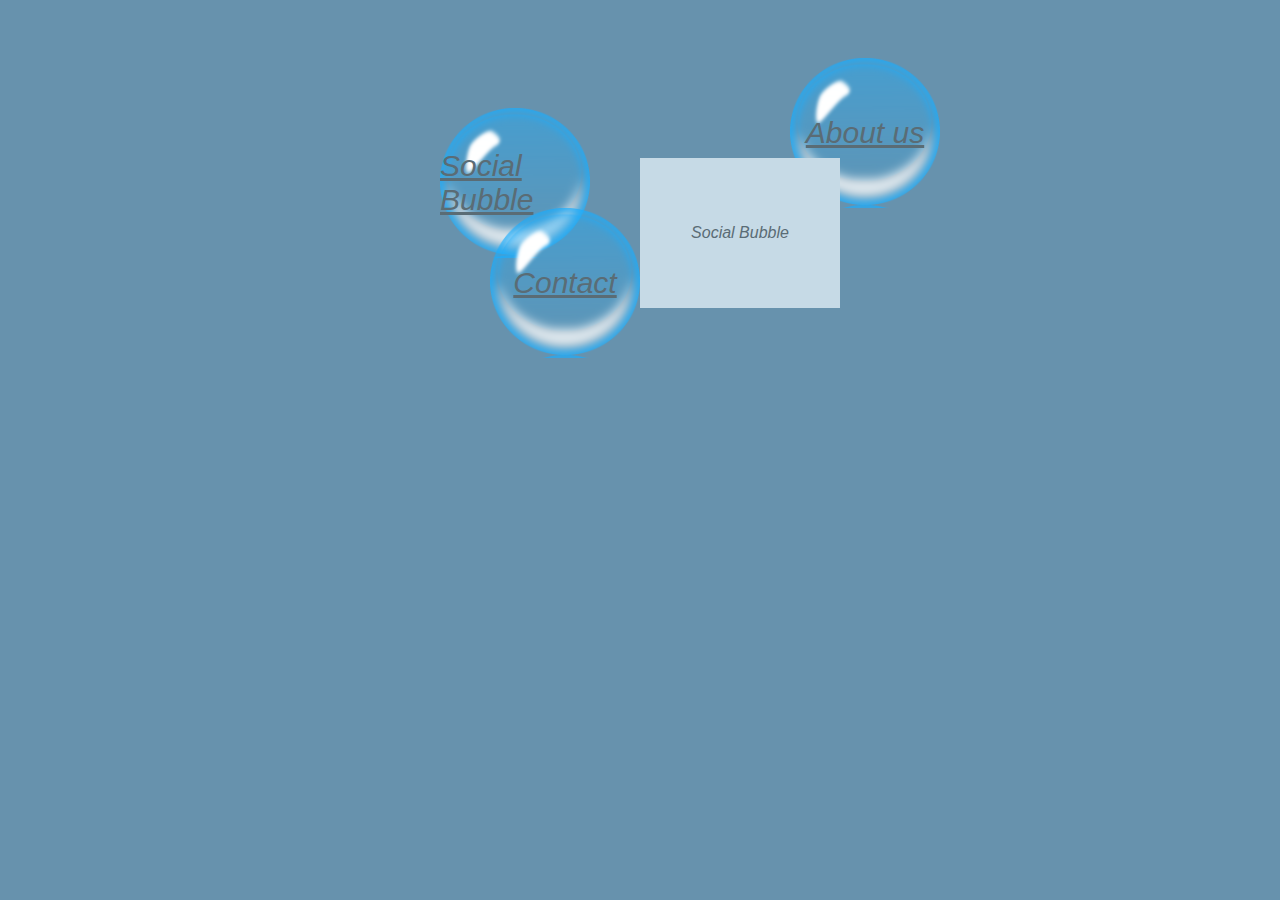
==== index.html @ 69c6d485 "centeren" ====
<!DOCTYPE html>
<html>

<head>
<title>Social Bubble</title>
  <link rel="ico" type="img/png" href="img/download.png">
	<meta charset="utf-8">
	<meta name="viewport" content="width=device-width, initial-scale=1">
	<title>replit</title>
	<link href="style.css" rel="stylesheet" type="text/css" />
</head>

<body>
  

 <div style="  position: relative;
    width: 500px;" >
    
  


	<a href="Info.html" class="bubble" style="top:100px;left:50px;">
	Social Bubble
	</a>
	<a href="Contact.html" class="bubble" style="top:200px;left:100px;">
		Contact
	</a>
	<a href="About.html" class="bubble" style="top:50px;left:400px;">
		About us
	</a>
	<div class="block">  Social Bubble </div>
 </div>
</body>

</html>
---- style.css ----
body {
  background-color:#6792AD;
display: flex;
justify-content: center;
}
.dot {
  height: 350px;
  width: 150px;
  background-color: white;
  border-radius: 50%;
  display: inline-block;
}
.wrapper{
  margin: auto;
  width: 90%;  
  border: 1px solid darkgreen;
  position: relative;
}
a.bubble {
  display:flex;/*CSS3*/
  align-items:center;/*Vertical align*/
  justify-content:center;/*horizontal align*/
  height: 150px;
  width: 150px;
  background-size: 150px;
  background-image: url(/img/bubble.png);
  font-size: 30px;
  position:absolute;
  font-family: Arial, Helvetica, sans-serif;
  font-style: italic; 
  color:#5a6c75; 
}
.block{
  display:flex;/*CSS3*/
  align-items:center;/*Vertical align*/
  justify-content:center;/*horizontal align*/
  border: 1px solidrgb(90, 120, 200);
  height: 150px;
  width: 200px;
  position: absolute;
  color:#5a6c75;
  background-color:#C6DAE6;
  top:150px;
  left:250px;
  font-family: Arial, Helvetica, sans-serif;
  font-style: italic;
}
li {
  display: inline;
  
  float: right;
}
ul {
  list-style-type: none;
  margin: 0;
  padding: 0;
  overflow: hidden;
  background-color: #333;
  
  font-style:montserat;
}

li {
  float: left;
}

li a {
  display: block;
  color: white;
  text-align: center;
  padding: 14px 16px;
  text-decoration: none;
}

li a:hover {
  background-color: #111;
}
https://unsplash.com/s/photos/bubbles-background
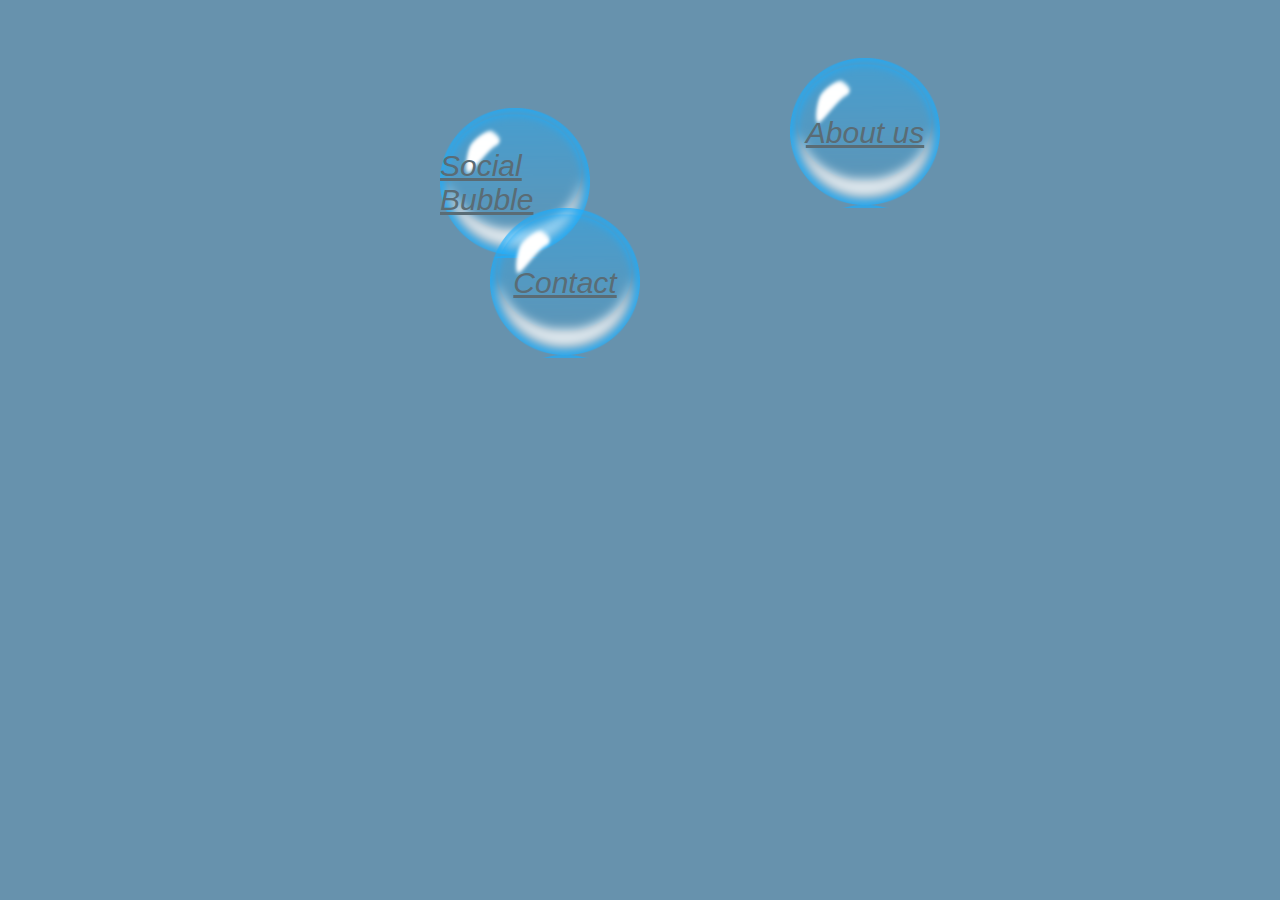
==== commit 1d3291d0: "social bubble in het midden weg gehaald" ====
--- a/index.html
+++ b/index.html
@@ -28,7 +28,7 @@
 	<a href="About.html" class="bubble" style="top:50px;left:400px;">
 		About us
 	</a>
-	<div class="block">  Social Bubble </div>
+
  </div>
 </body>
 
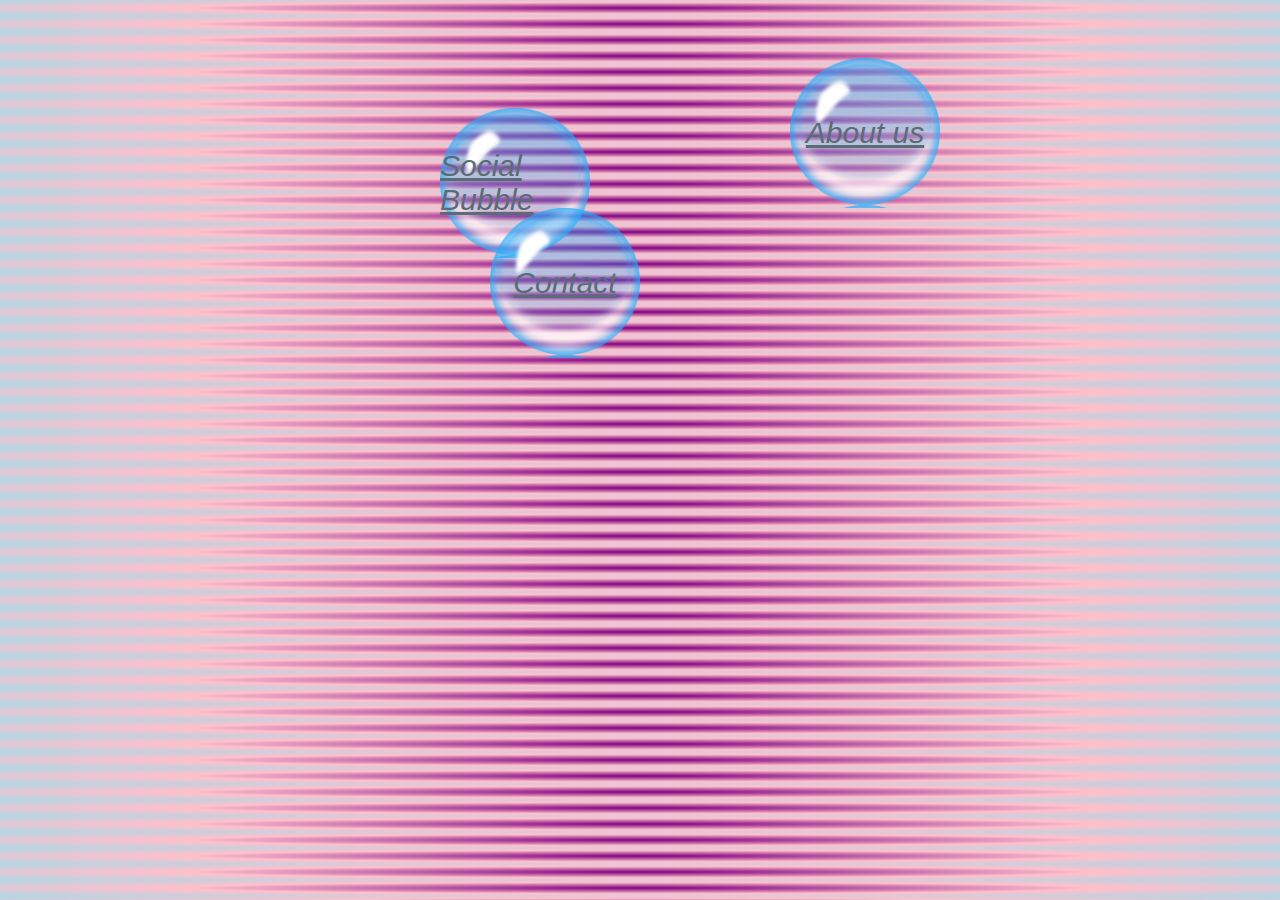
==== commit 0149d836: "background, display flex en begin met tekst erin gezet" ====
--- a/index.html
+++ b/index.html
@@ -3,31 +3,20 @@
 
 <head>
 <title>Social Bubble</title>
-  <link rel="ico" type="img/png" href="img/download.png">
+  
+  <link rel= "shortcut icon" type= "img/jpg" href= "img/download.jpg">
 	<meta charset="utf-8">
 	<meta name="viewport" content="width=device-width, initial-scale=1">
 	<title>replit</title>
 	<link href="style.css" rel="stylesheet" type="text/css" />
 </head>
+<body class="homepage">
 
-<body>
-  
-
- <div style="  position: relative;
-    width: 500px;" >
+ <div style="position: relative;width: 500px;">
     
-  
-
-
-	<a href="Info.html" class="bubble" style="top:100px;left:50px;">
-	Social Bubble
-	</a>
-	<a href="Contact.html" class="bubble" style="top:200px;left:100px;">
-		Contact
-	</a>
-	<a href="About.html" class="bubble" style="top:50px;left:400px;">
-		About us
-	</a>
+	<a href="Info.html" class="bubble bubble1">Social Bubble</a>
+	<a href="Contact.html" class="bubble bubble2">Contact</a>
+	<a href="About.html" class="bubble bubble3">About us</a>
 
  </div>
 </body>
--- a/style.css
+++ b/style.css
@@ -1,8 +1,12 @@
+body{
 
-body {
-  background-color:#6792AD;
-display: flex;
-justify-content: center;
+ background-image: radial-gradient(purple, pink , lightblue);
+
+}
+
+.homepage{
+  display: flex;
+  justify-content: center;
 }
 .dot {
   height: 350px;
@@ -31,6 +35,19 @@
   font-style: italic; 
   color:#5a6c75; 
 }
+.bubble1{
+  top:100px;
+  left:50px;
+}
+.bubble2{
+  top:200px;
+  left:100px;
+}
+.bubble3{
+  top:50px;
+  left:400px;
+}
+
 .block{
   display:flex;/*CSS3*/
   align-items:center;/*Vertical align*/
@@ -76,4 +93,7 @@
 li a:hover {
   background-color: #111;
 }
+.paars {
+  display: inline;
+}
 https://unsplash.com/s/photos/bubbles-background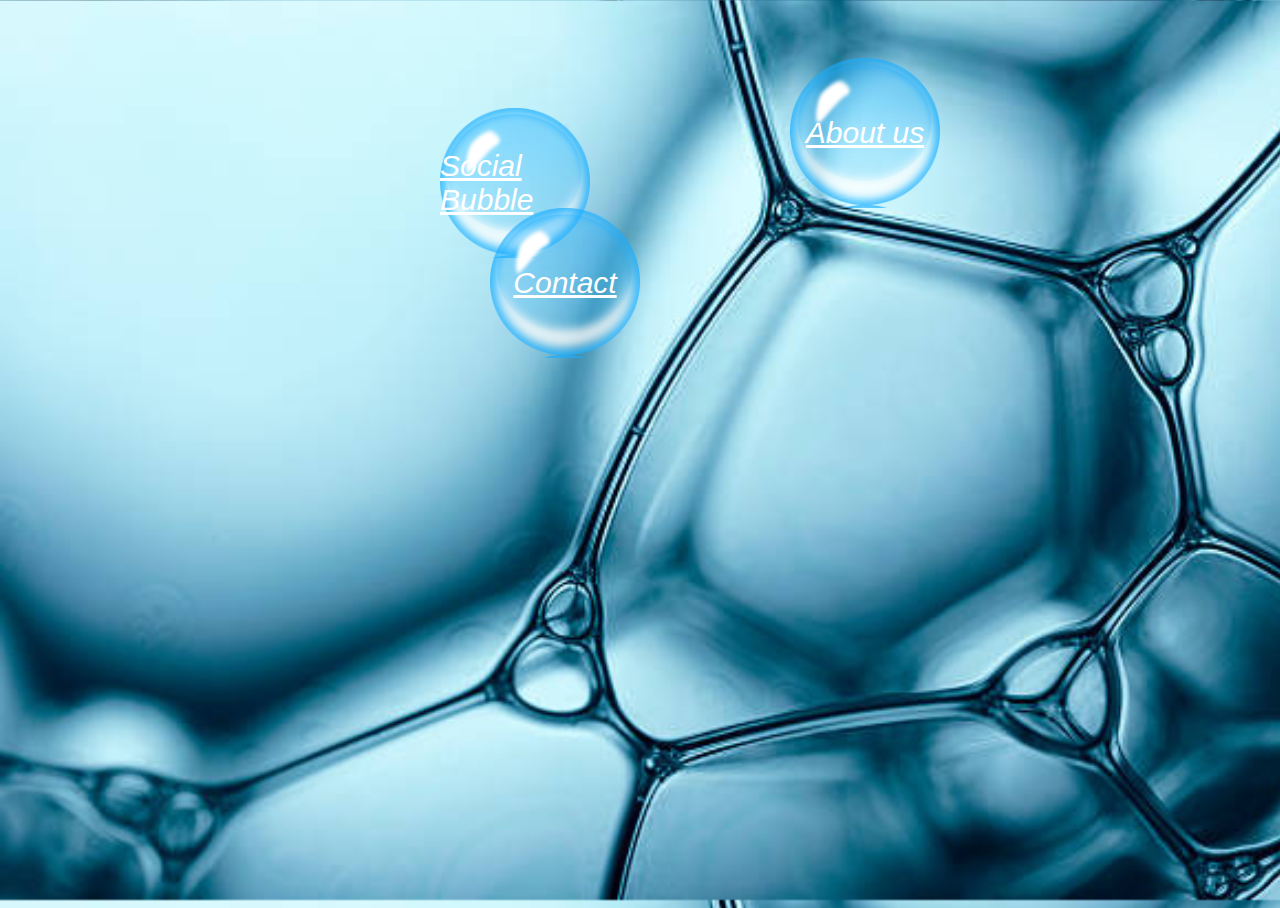
==== commit 11ccb5fc: "formulier gemaakt" ====
--- a/index.html
+++ b/index.html
@@ -1,24 +1,25 @@
 <!DOCTYPE html>
 <html>
+  <html style= "height:100%;"
 
 <head>
-<title>Social Bubble</title>
+  <title>Social Bubble</title>
   
-  <link rel= "shortcut icon" type= "img/jpg" href= "img/download.jpg">
-	<meta charset="utf-8">
-	<meta name="viewport" content="width=device-width, initial-scale=1">
-	<title>replit</title>
-	<link href="style.css" rel="stylesheet" type="text/css" />
+   <link rel= "shortcut icon" type= "img/jpg" href= "img/download.jpg">
+	  <meta charset="utf-8">
+	  <meta name="viewport" content="width=device-width, initial-scale=1">
+  	<title>replit</title>
+	 <link href="style.css" rel="stylesheet" type="text/css" />
 </head>
 <body class="homepage">
-
  <div style="position: relative;width: 500px;">
-    
+<nav>  
 	<a href="Info.html" class="bubble bubble1">Social Bubble</a>
 	<a href="Contact.html" class="bubble bubble2">Contact</a>
 	<a href="About.html" class="bubble bubble3">About us</a>
+</nav>
 
- </div>
 </body>
 
-</html>+</html>
+
--- a/style.css
+++ b/style.css
@@ -1,7 +1,8 @@
 body{
-
- background-image: radial-gradient(purple, pink , lightblue);
-
+  background-image: url("/img/background.jpg") ;
+  background-color: cadetblue;
+  height:100%;
+  background-size: cover;
 }
 
 .homepage{
@@ -33,7 +34,7 @@
   position:absolute;
   font-family: Arial, Helvetica, sans-serif;
   font-style: italic; 
-  color:#5a6c75; 
+  color: white; 
 }
 .bubble1{
   top:100px;
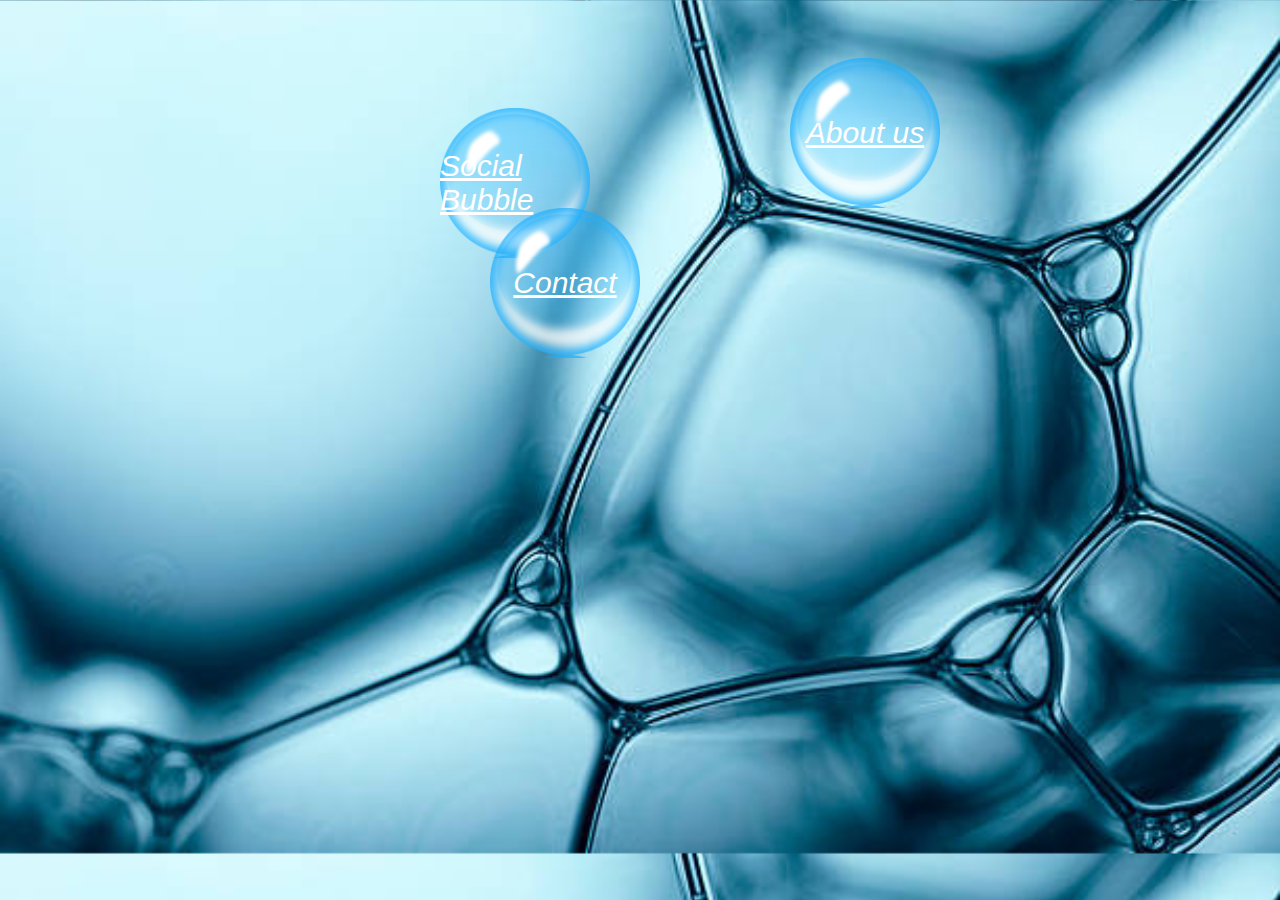
==== commit 89389e05: "media with gebruikt" ====
--- a/index.html
+++ b/index.html
@@ -1,24 +1,25 @@
 <!DOCTYPE html>
 <html>
-  <html style= "height:100%;"
 
 <head>
   <title>Social Bubble</title>
   
-   <link rel= "shortcut icon" type= "img/jpg" href= "img/download.jpg">
-	  <meta charset="utf-8">
-	  <meta name="viewport" content="width=device-width, initial-scale=1">
-  	<title>replit</title>
-	 <link href="style.css" rel="stylesheet" type="text/css" />
+   <link rel= "shortcut icon" type= "img/jpg" href="img/download.jpg">
+	   <meta charset="utf-8">
+	   <meta name="viewport" content="width=device-width, initial-scale=1">
+  <title>replit</title>
+	 <link href="style.css" rel="stylesheet" type="text/css"/>
 </head>
+
 <body class="homepage">
+
  <div style="position: relative;width: 500px;">
-<nav>  
-	<a href="Info.html" class="bubble bubble1">Social Bubble</a>
-	<a href="Contact.html" class="bubble bubble2">Contact</a>
-	<a href="About.html" class="bubble bubble3">About us</a>
-</nav>
-
+  <nav>  
+	  <a href="Info.html" class="bubble bubble1">Social Bubble</a>
+	  <a href="Contact.html" class="bubble bubble2">Contact</a>
+	  <a href="About.html" class="bubble bubble3">About us</a>
+  </nav>
+  
 </body>
 
 </html>
--- a/style.css
+++ b/style.css
@@ -3,6 +3,13 @@
   background-color: cadetblue;
   height:100%;
   background-size: cover;
+}
+h1{
+  color: sandybrown;
+}
+
+p{
+  color: white;
 }
 
 .homepage{
@@ -49,6 +56,13 @@
   left:400px;
 }
 
+@media (max-width: 600px){
+  .bubble3{
+    top:50px;
+    left:240px;
+  } 
+}
+
 .block{
   display:flex;/*CSS3*/
   align-items:center;/*Vertical align*/
@@ -65,22 +79,16 @@
   font-style: italic;
 }
 li {
-  display: inline;
-  
-  float: right;
+  display: block;
+  float: left;
 }
 ul {
   list-style-type: none;
   margin: 0;
   padding: 0;
   overflow: hidden;
-  background-color: #333;
-  
+  background-color:#5a6c75;
   font-style:montserat;
-}
-
-li {
-  float: left;
 }
 
 li a {
@@ -89,12 +97,64 @@
   text-align: center;
   padding: 14px 16px;
   text-decoration: none;
+  
 }
 
 li a:hover {
-  background-color: #111;
+  background-color: darkcyan;
+
 }
-.paars {
-  display: inline;
+.tekst1 {
+  background-color: rgb(33, 167, 160);
+  color: white;
+  border: 2px solid black;
+  margin: 20px;
+  padding: 20px
+ ;
 }
-https://unsplash.com/s/photos/bubbles-background+
+.tekst2 {
+  background-color: rgb(33, 167, 160);
+  color: white;
+  border: 2px solid black;
+  margin: 20px;
+  padding: 20px
+ ;
+}
+
+.tekst3 {
+  background-color: rgb(33, 167, 160);
+  color: white;
+  border: 2px solid black;
+  margin: 20px;
+  padding: 20px
+ ;
+}
+
+p {
+  font-family: verdana;
+  font-size: 20px;
+  
+}
+
+table, th, td {
+  background-color: cadetblue;
+  color: white;
+  border: 2px solid black;
+  margin: 20px;
+  padding: 20px
+ ;
+}
+
+caption {
+  color: black;
+}
+
+.contact{
+  background-color: darkcyan;
+  color: white;
+  border: 2px solid black;
+  margin: 20px;
+  padding: 20px;
+
+}